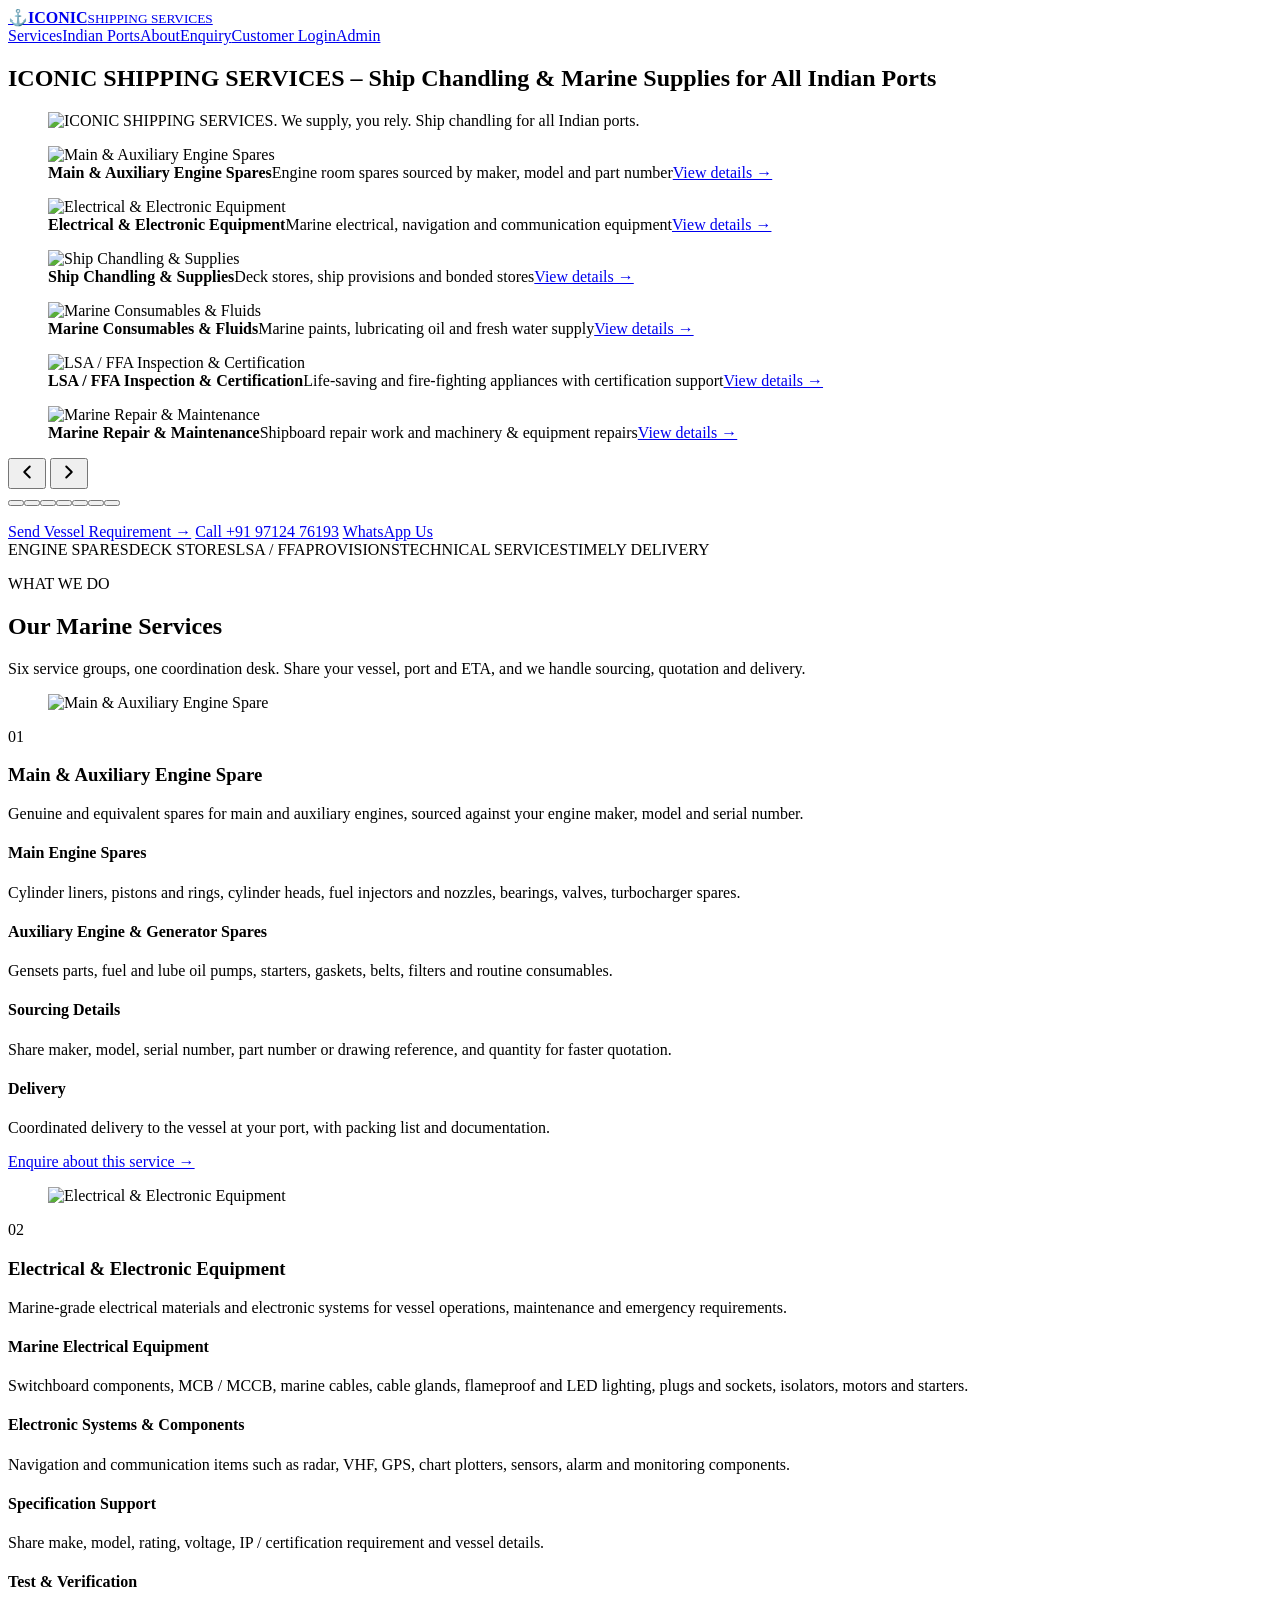
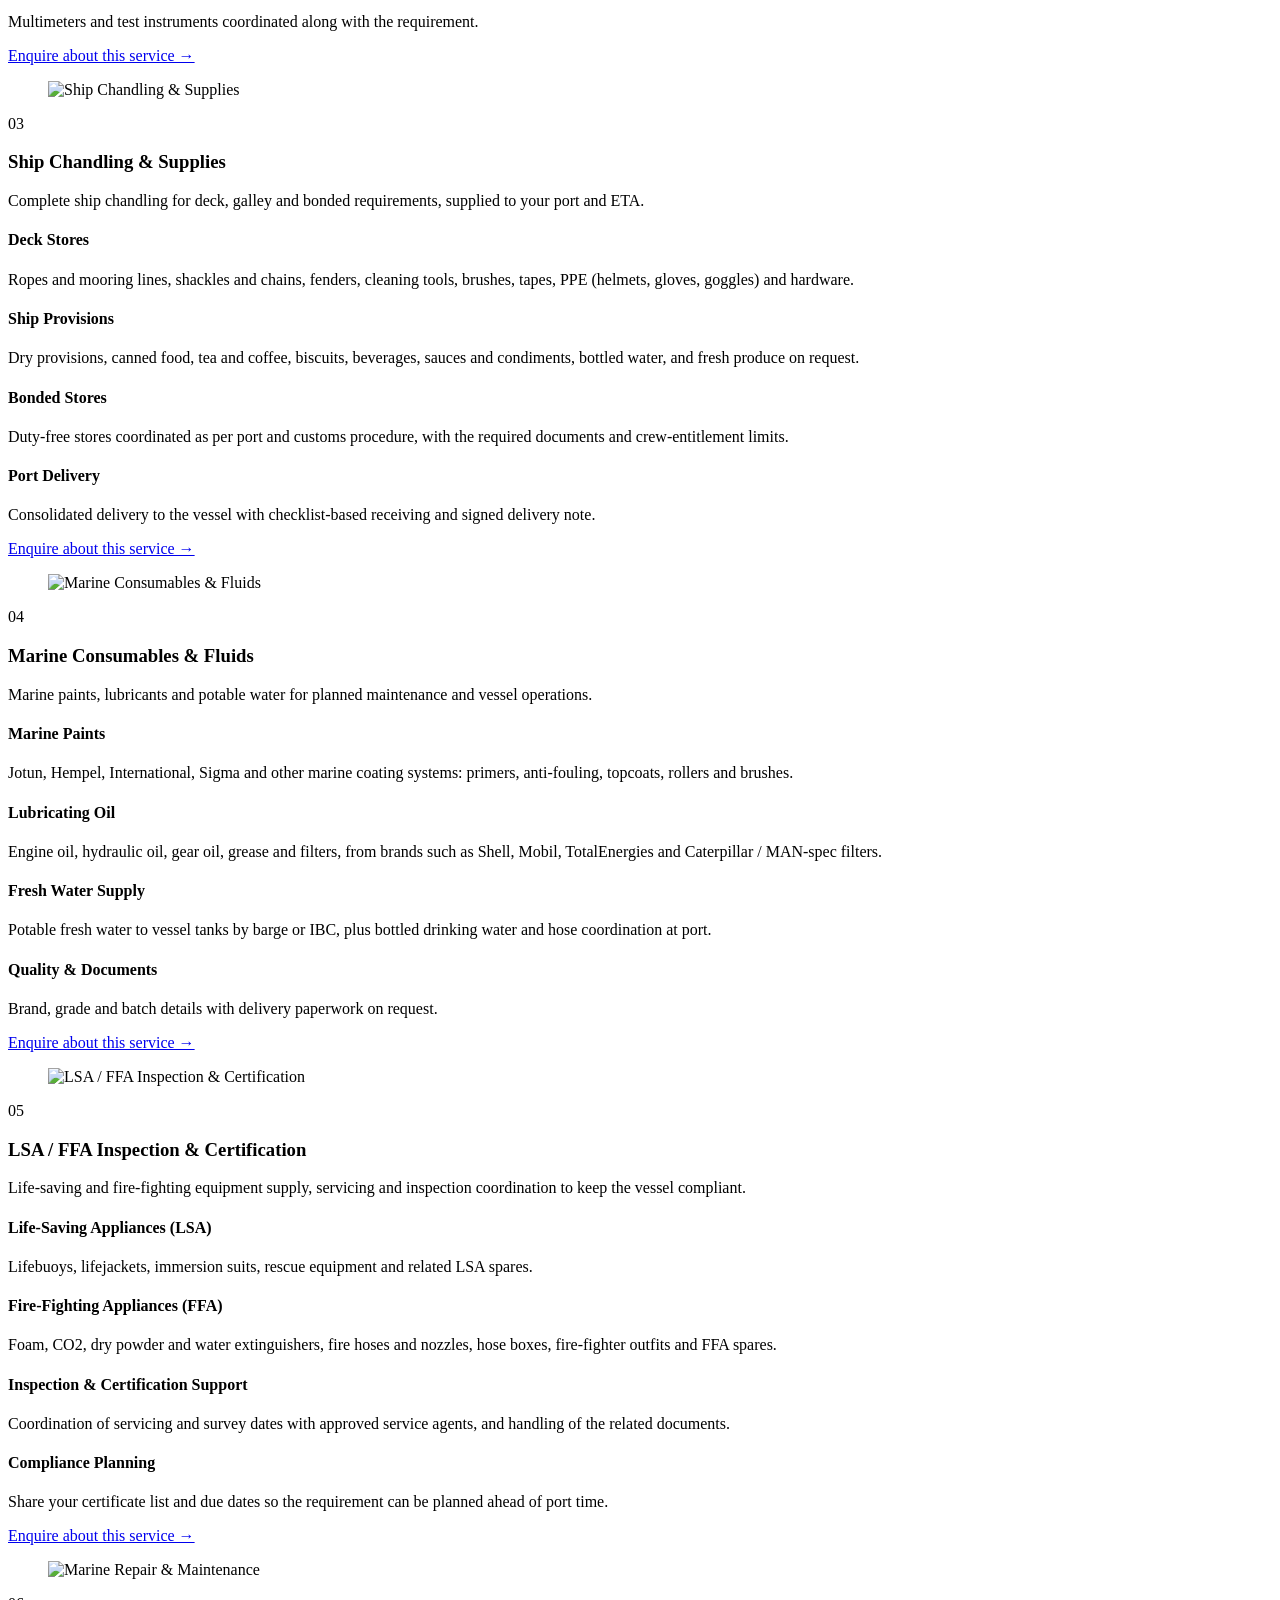
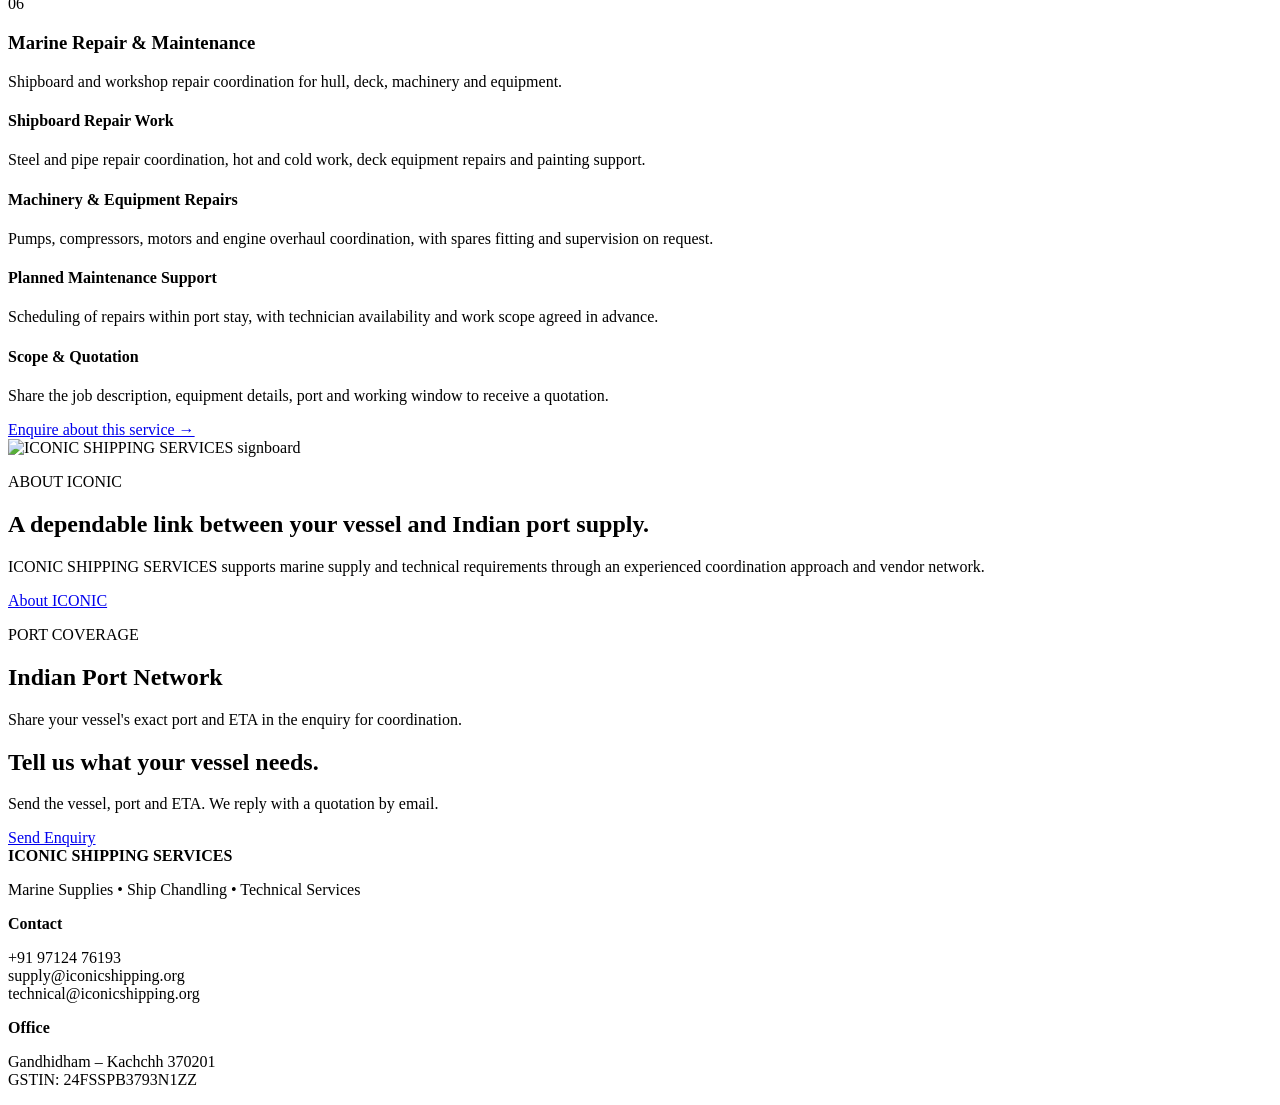
==== frontend/index.html @ f199f895 "Add files via upload" ====
<!doctype html>
<html lang="en">
<head>
<meta charset="utf-8"><meta name="viewport" content="width=device-width,initial-scale=1">
<title>ICONIC SHIPPING SERVICES | Marine Supplies & Ship Chandling</title>
<meta name="description" content="ICONIC SHIPPING SERVICES — Marine supplies, ship chandling and technical services across Indian ports.">
<link rel="stylesheet" href="/style.css">
<link rel="stylesheet" href="/extras.css">
</head>
<body>
<header class="nav solid">
<a class="brand" href="/"><span class="brand-mark">⚓</span><span><b>ICONIC</b><small>SHIPPING SERVICES</small></span></a>
<nav><a href="#services">Services</a><a href="#ports">Indian Ports</a><a href="#about">About</a><a href="/enquiry.html">Enquiry</a><a href="/login.html">Customer Login</a><a class="cta" href="/login.html?admin=1">Admin</a></nav>
</header>
<section class="hero hero-img" aria-labelledby="heroTitle">
<h1 id="heroTitle" class="sr-only">ICONIC SHIPPING SERVICES – Ship Chandling &amp; Marine Supplies for All Indian Ports</h1>
<div class="hero-slider" data-slider tabindex="0" aria-roledescription="carousel" aria-label="ICONIC services highlights">
<div class="slides"><figure class="slide poster is-active" aria-label="Slide 1 of 7"><img src="/assets/hero-iconic.jpg" width="1452" height="1083" fetchpriority="high" alt="ICONIC SHIPPING SERVICES. We supply, you rely. Ship chandling for all Indian ports."></figure><figure class="slide" aria-label="Slide 2 of 7"><img src="/assets/svc-engine-spares.jpg" width="1400" height="933" loading="lazy" alt="Main & Auxiliary Engine Spares"><figcaption><b>Main & Auxiliary Engine Spares</b><span>Engine room spares sourced by maker, model and part number</span><a href="#engine-spares">View details →</a></figcaption></figure><figure class="slide" aria-label="Slide 3 of 7"><img src="/assets/svc-electrical.jpg" width="1400" height="933" loading="lazy" alt="Electrical & Electronic Equipment"><figcaption><b>Electrical & Electronic Equipment</b><span>Marine electrical, navigation and communication equipment</span><a href="#electrical">View details →</a></figcaption></figure><figure class="slide" aria-label="Slide 4 of 7"><img src="/assets/svc-chandling.jpg" width="1400" height="933" loading="lazy" alt="Ship Chandling & Supplies"><figcaption><b>Ship Chandling & Supplies</b><span>Deck stores, ship provisions and bonded stores</span><a href="#chandling">View details →</a></figcaption></figure><figure class="slide" aria-label="Slide 5 of 7"><img src="/assets/svc-consumables.jpg" width="1400" height="933" loading="lazy" alt="Marine Consumables & Fluids"><figcaption><b>Marine Consumables & Fluids</b><span>Marine paints, lubricating oil and fresh water supply</span><a href="#consumables">View details →</a></figcaption></figure><figure class="slide" aria-label="Slide 6 of 7"><img src="/assets/svc-lsa-ffa.jpg" width="1400" height="933" loading="lazy" alt="LSA / FFA Inspection & Certification"><figcaption><b>LSA / FFA Inspection & Certification</b><span>Life-saving and fire-fighting appliances with certification support</span><a href="#lsa-ffa">View details →</a></figcaption></figure><figure class="slide" aria-label="Slide 7 of 7"><img src="/assets/svc-repair.jpg" width="1400" height="933" loading="lazy" alt="Marine Repair & Maintenance"><figcaption><b>Marine Repair & Maintenance</b><span>Shipboard repair work and machinery & equipment repairs</span><a href="#repair">View details →</a></figcaption></figure></div>
<button class="sl-btn prev" type="button" aria-label="Previous slide"><svg width="22" height="22" viewBox="0 0 24 24" fill="none" stroke="currentColor" stroke-width="2.2" stroke-linecap="round" stroke-linejoin="round" aria-hidden="true"><path d="M15 18l-6-6 6-6"/></svg></button>
<button class="sl-btn next" type="button" aria-label="Next slide"><svg width="22" height="22" viewBox="0 0 24 24" fill="none" stroke="currentColor" stroke-width="2.2" stroke-linecap="round" stroke-linejoin="round" aria-hidden="true"><path d="M9 18l6-6-6-6"/></svg></button>
</div>
<div class="dots" role="group" aria-label="Choose slide"><button class="dot" type="button" aria-label="Show slide 1" aria-current="true"></button><button class="dot" type="button" aria-label="Show slide 2"></button><button class="dot" type="button" aria-label="Show slide 3"></button><button class="dot" type="button" aria-label="Show slide 4"></button><button class="dot" type="button" aria-label="Show slide 5"></button><button class="dot" type="button" aria-label="Show slide 6"></button><button class="dot" type="button" aria-label="Show slide 7"></button></div>
<p id="slideStatus" class="sr-only" aria-live="polite"></p>
<div class="hero-cta">
<a class="btn primary" href="/enquiry.html">Send Vessel Requirement →</a>
<a class="btn glass" href="tel:+919712476193">Call +91 97124 76193</a>
<a class="btn wa-btn" data-wa-hero href="https://wa.me/919712476193" target="_blank" rel="noopener">WhatsApp Us</a>
</div>
</section>
<section class="strip"><span>ENGINE SPARES</span><span>DECK STORES</span><span>LSA / FFA</span><span>PROVISIONS</span><span>TECHNICAL SERVICES</span><span>TIMELY DELIVERY</span></section>

<section class="section" id="services">
<div class="heading"><div><p class="eyebrow">WHAT WE DO</p><h2>Our Marine <span>Services</span></h2></div><p>Six service groups, one coordination desk. Share your vessel, port and ETA, and we handle sourcing, quotation and delivery.</p></div>
<div class="svc-list">
<article class="svc" id="engine-spares">
<figure class="svc-media"><img src="/assets/svc-engine-spares.jpg" width="1400" height="933" loading="lazy" alt="Main & Auxiliary Engine Spare"></figure>
<div class="svc-body">
<p class="svc-no">01</p>
<h3>Main & Auxiliary Engine Spare</h3>
<p class="svc-intro">Genuine and equivalent spares for main and auxiliary engines, sourced against your engine maker, model and serial number.</p>
<div class="svc-items"><div class="svc-item"><h4>Main Engine Spares</h4><p>Cylinder liners, pistons and rings, cylinder heads, fuel injectors and nozzles, bearings, valves, turbocharger spares.</p></div><div class="svc-item"><h4>Auxiliary Engine & Generator Spares</h4><p>Gensets parts, fuel and lube oil pumps, starters, gaskets, belts, filters and routine consumables.</p></div><div class="svc-item"><h4>Sourcing Details</h4><p>Share maker, model, serial number, part number or drawing reference, and quantity for faster quotation.</p></div><div class="svc-item"><h4>Delivery</h4><p>Coordinated delivery to the vessel at your port, with packing list and documentation.</p></div></div>
<a class="btn primary" href="/enquiry.html">Enquire about this service →</a>
</div>
</article>
<article class="svc" id="electrical">
<figure class="svc-media"><img src="/assets/svc-electrical.jpg" width="1400" height="933" loading="lazy" alt="Electrical & Electronic Equipment"></figure>
<div class="svc-body">
<p class="svc-no">02</p>
<h3>Electrical & Electronic Equipment</h3>
<p class="svc-intro">Marine-grade electrical materials and electronic systems for vessel operations, maintenance and emergency requirements.</p>
<div class="svc-items"><div class="svc-item"><h4>Marine Electrical Equipment</h4><p>Switchboard components, MCB / MCCB, marine cables, cable glands, flameproof and LED lighting, plugs and sockets, isolators, motors and starters.</p></div><div class="svc-item"><h4>Electronic Systems & Components</h4><p>Navigation and communication items such as radar, VHF, GPS, chart plotters, sensors, alarm and monitoring components.</p></div><div class="svc-item"><h4>Specification Support</h4><p>Share make, model, rating, voltage, IP / certification requirement and vessel details.</p></div><div class="svc-item"><h4>Test & Verification</h4><p>Multimeters and test instruments coordinated along with the requirement.</p></div></div>
<a class="btn primary" href="/enquiry.html">Enquire about this service →</a>
</div>
</article>
<article class="svc" id="chandling">
<figure class="svc-media"><img src="/assets/svc-chandling.jpg" width="1400" height="933" loading="lazy" alt="Ship Chandling & Supplies"></figure>
<div class="svc-body">
<p class="svc-no">03</p>
<h3>Ship Chandling & Supplies</h3>
<p class="svc-intro">Complete ship chandling for deck, galley and bonded requirements, supplied to your port and ETA.</p>
<div class="svc-items"><div class="svc-item"><h4>Deck Stores</h4><p>Ropes and mooring lines, shackles and chains, fenders, cleaning tools, brushes, tapes, PPE (helmets, gloves, goggles) and hardware.</p></div><div class="svc-item"><h4>Ship Provisions</h4><p>Dry provisions, canned food, tea and coffee, biscuits, beverages, sauces and condiments, bottled water, and fresh produce on request.</p></div><div class="svc-item"><h4>Bonded Stores</h4><p>Duty-free stores coordinated as per port and customs procedure, with the required documents and crew-entitlement limits.</p></div><div class="svc-item"><h4>Port Delivery</h4><p>Consolidated delivery to the vessel with checklist-based receiving and signed delivery note.</p></div></div>
<a class="btn primary" href="/enquiry.html">Enquire about this service →</a>
</div>
</article>
<article class="svc" id="consumables">
<figure class="svc-media"><img src="/assets/svc-consumables.jpg" width="1400" height="933" loading="lazy" alt="Marine Consumables & Fluids"></figure>
<div class="svc-body">
<p class="svc-no">04</p>
<h3>Marine Consumables & Fluids</h3>
<p class="svc-intro">Marine paints, lubricants and potable water for planned maintenance and vessel operations.</p>
<div class="svc-items"><div class="svc-item"><h4>Marine Paints</h4><p>Jotun, Hempel, International, Sigma and other marine coating systems: primers, anti-fouling, topcoats, rollers and brushes.</p></div><div class="svc-item"><h4>Lubricating Oil</h4><p>Engine oil, hydraulic oil, gear oil, grease and filters, from brands such as Shell, Mobil, TotalEnergies and Caterpillar / MAN-spec filters.</p></div><div class="svc-item"><h4>Fresh Water Supply</h4><p>Potable fresh water to vessel tanks by barge or IBC, plus bottled drinking water and hose coordination at port.</p></div><div class="svc-item"><h4>Quality & Documents</h4><p>Brand, grade and batch details with delivery paperwork on request.</p></div></div>
<a class="btn primary" href="/enquiry.html">Enquire about this service →</a>
</div>
</article>
<article class="svc" id="lsa-ffa">
<figure class="svc-media"><img src="/assets/svc-lsa-ffa.jpg" width="1400" height="933" loading="lazy" alt="LSA / FFA Inspection & Certification"></figure>
<div class="svc-body">
<p class="svc-no">05</p>
<h3>LSA / FFA Inspection & Certification</h3>
<p class="svc-intro">Life-saving and fire-fighting equipment supply, servicing and inspection coordination to keep the vessel compliant.</p>
<div class="svc-items"><div class="svc-item"><h4>Life-Saving Appliances (LSA)</h4><p>Lifebuoys, lifejackets, immersion suits, rescue equipment and related LSA spares.</p></div><div class="svc-item"><h4>Fire-Fighting Appliances (FFA)</h4><p>Foam, CO2, dry powder and water extinguishers, fire hoses and nozzles, hose boxes, fire-fighter outfits and FFA spares.</p></div><div class="svc-item"><h4>Inspection & Certification Support</h4><p>Coordination of servicing and survey dates with approved service agents, and handling of the related documents.</p></div><div class="svc-item"><h4>Compliance Planning</h4><p>Share your certificate list and due dates so the requirement can be planned ahead of port time.</p></div></div>
<a class="btn primary" href="/enquiry.html">Enquire about this service →</a>
</div>
</article>
<article class="svc" id="repair">
<figure class="svc-media"><img src="/assets/svc-repair.jpg" width="1400" height="933" loading="lazy" alt="Marine Repair & Maintenance"></figure>
<div class="svc-body">
<p class="svc-no">06</p>
<h3>Marine Repair & Maintenance</h3>
<p class="svc-intro">Shipboard and workshop repair coordination for hull, deck, machinery and equipment.</p>
<div class="svc-items"><div class="svc-item"><h4>Shipboard Repair Work</h4><p>Steel and pipe repair coordination, hot and cold work, deck equipment repairs and painting support.</p></div><div class="svc-item"><h4>Machinery & Equipment Repairs</h4><p>Pumps, compressors, motors and engine overhaul coordination, with spares fitting and supervision on request.</p></div><div class="svc-item"><h4>Planned Maintenance Support</h4><p>Scheduling of repairs within port stay, with technician availability and work scope agreed in advance.</p></div><div class="svc-item"><h4>Scope & Quotation</h4><p>Share the job description, equipment details, port and working window to receive a quotation.</p></div></div>
<a class="btn primary" href="/enquiry.html">Enquire about this service →</a>
</div>
</article>
</div>
</section>

<section class="split" id="about"><div class="banner"><img src="/assets/iconic-sign.jpg" alt="ICONIC SHIPPING SERVICES signboard" loading="lazy"></div><div><p class="eyebrow">ABOUT ICONIC</p><h2>A dependable link between your vessel and <span>Indian port supply.</span></h2><p>ICONIC SHIPPING SERVICES supports marine supply and technical requirements through an experienced coordination approach and vendor network.</p><a class="btn primary" href="/about.html">About ICONIC</a></div></section>

<section class="section dark" id="ports"><div class="heading"><div><p class="eyebrow">PORT COVERAGE</p><h2>Indian Port <span>Network</span></h2></div><p>Share your vessel's exact port and ETA in the enquiry for coordination.</p></div><div class="ports" id="portsGrid"></div></section>

<section class="section"><div class="ctaband"><div><h2>Tell us what your vessel needs.</h2><p>Send the vessel, port and ETA. We reply with a quotation by email.</p></div><a class="btn primary" href="/enquiry.html">Send Enquiry</a></div></section>

<footer><div><b>ICONIC SHIPPING SERVICES</b><p>Marine Supplies • Ship Chandling • Technical Services</p></div><div><b>Contact</b><p>+91 97124 76193<br>supply@iconicshipping.org<br>technical@iconicshipping.org</p></div><div><b>Office</b><p>Gandhidham – Kachchh 370201<br>GSTIN: 24FSSPB3793N1ZZ</p></div></footer>
<script src="/config.js"></script><script src="/ports.js"></script><script src="/layout.js"></script><script src="/app.js"></script><script src="/home.js"></script><script src="/fx.js"></script>
</body></html>
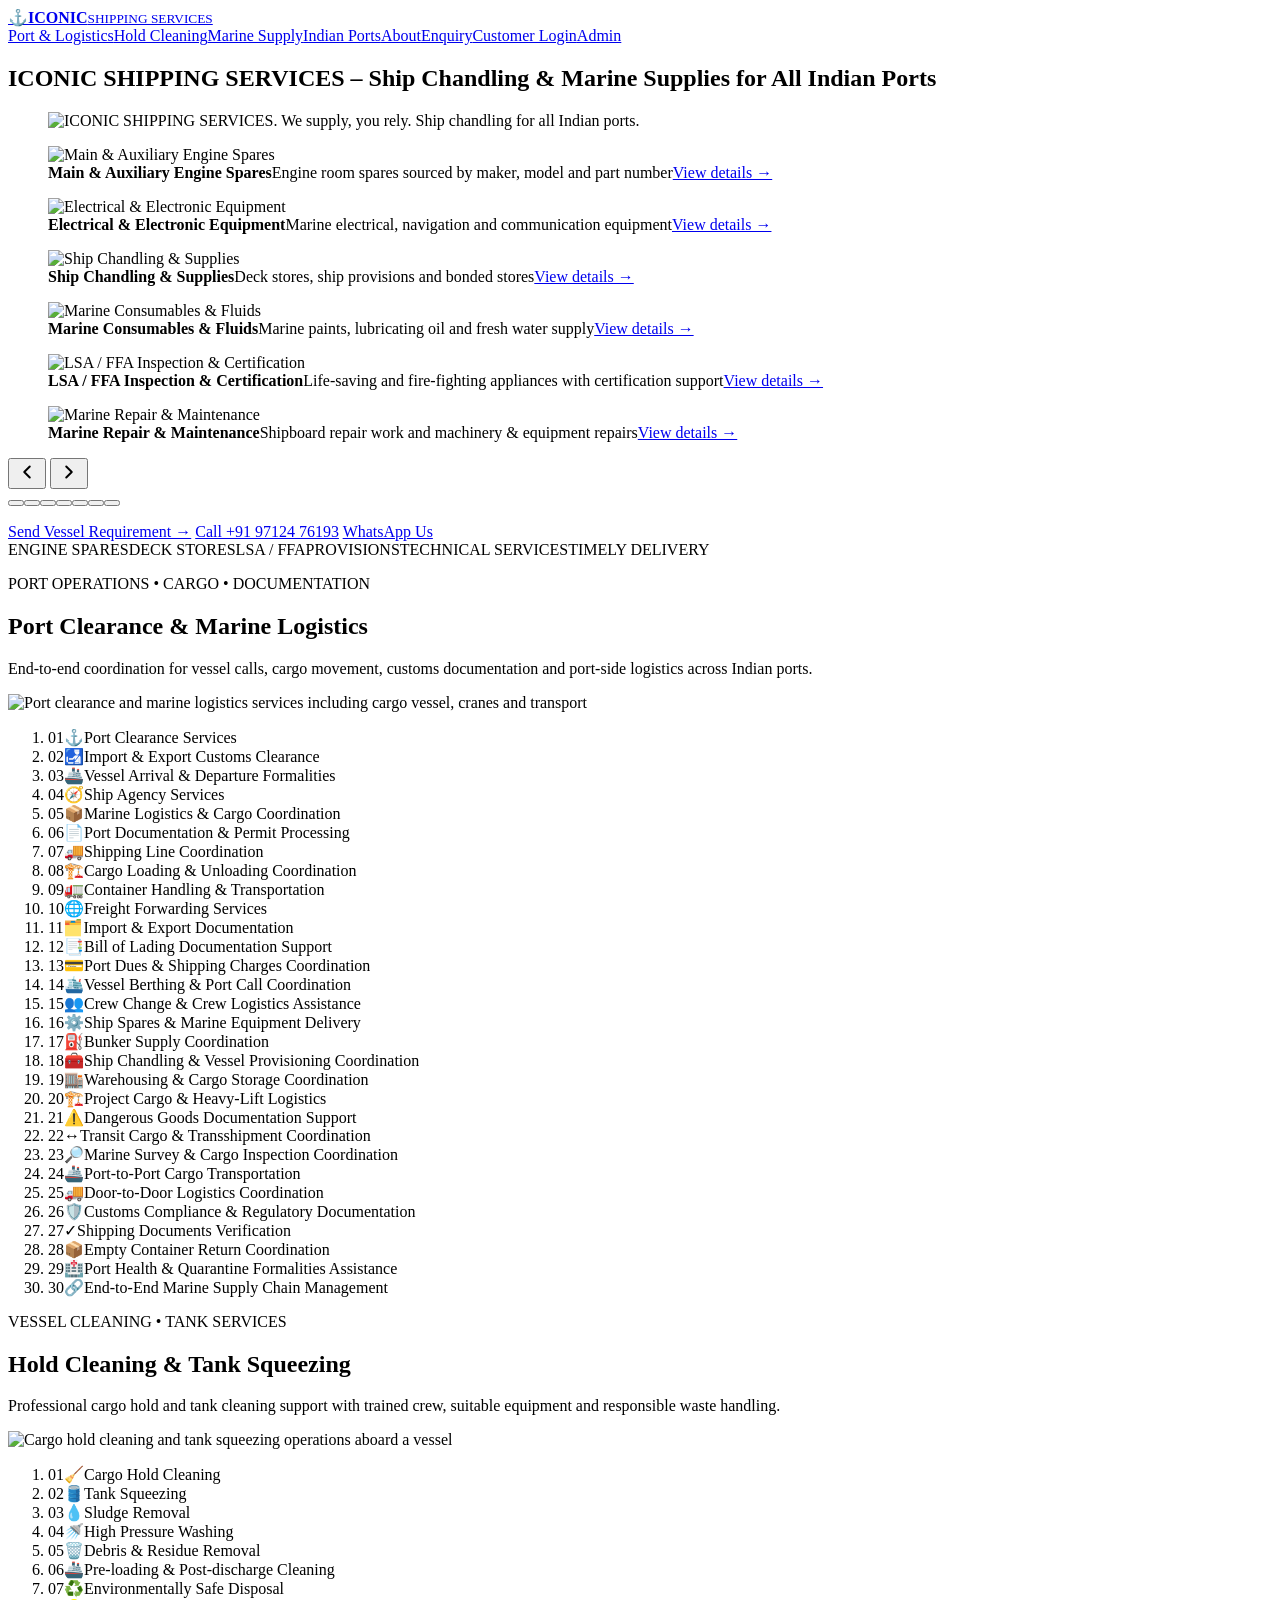
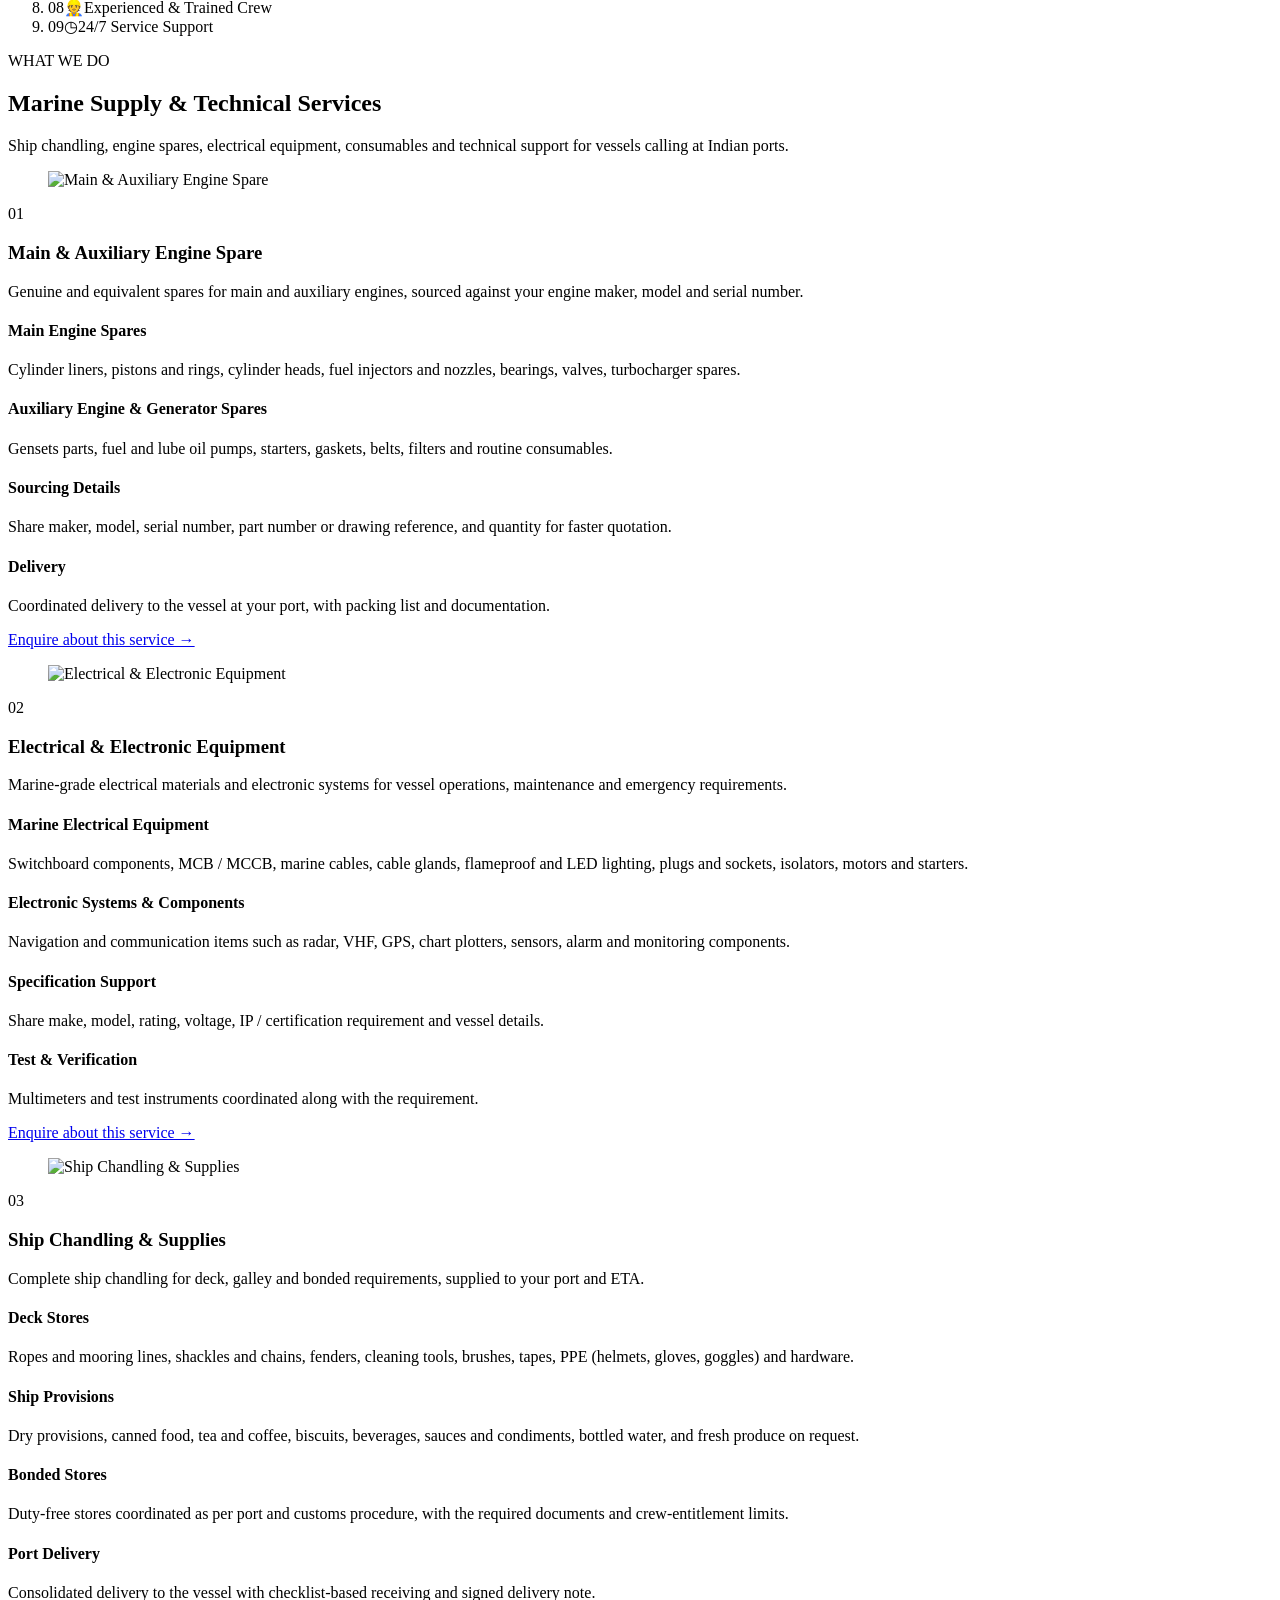
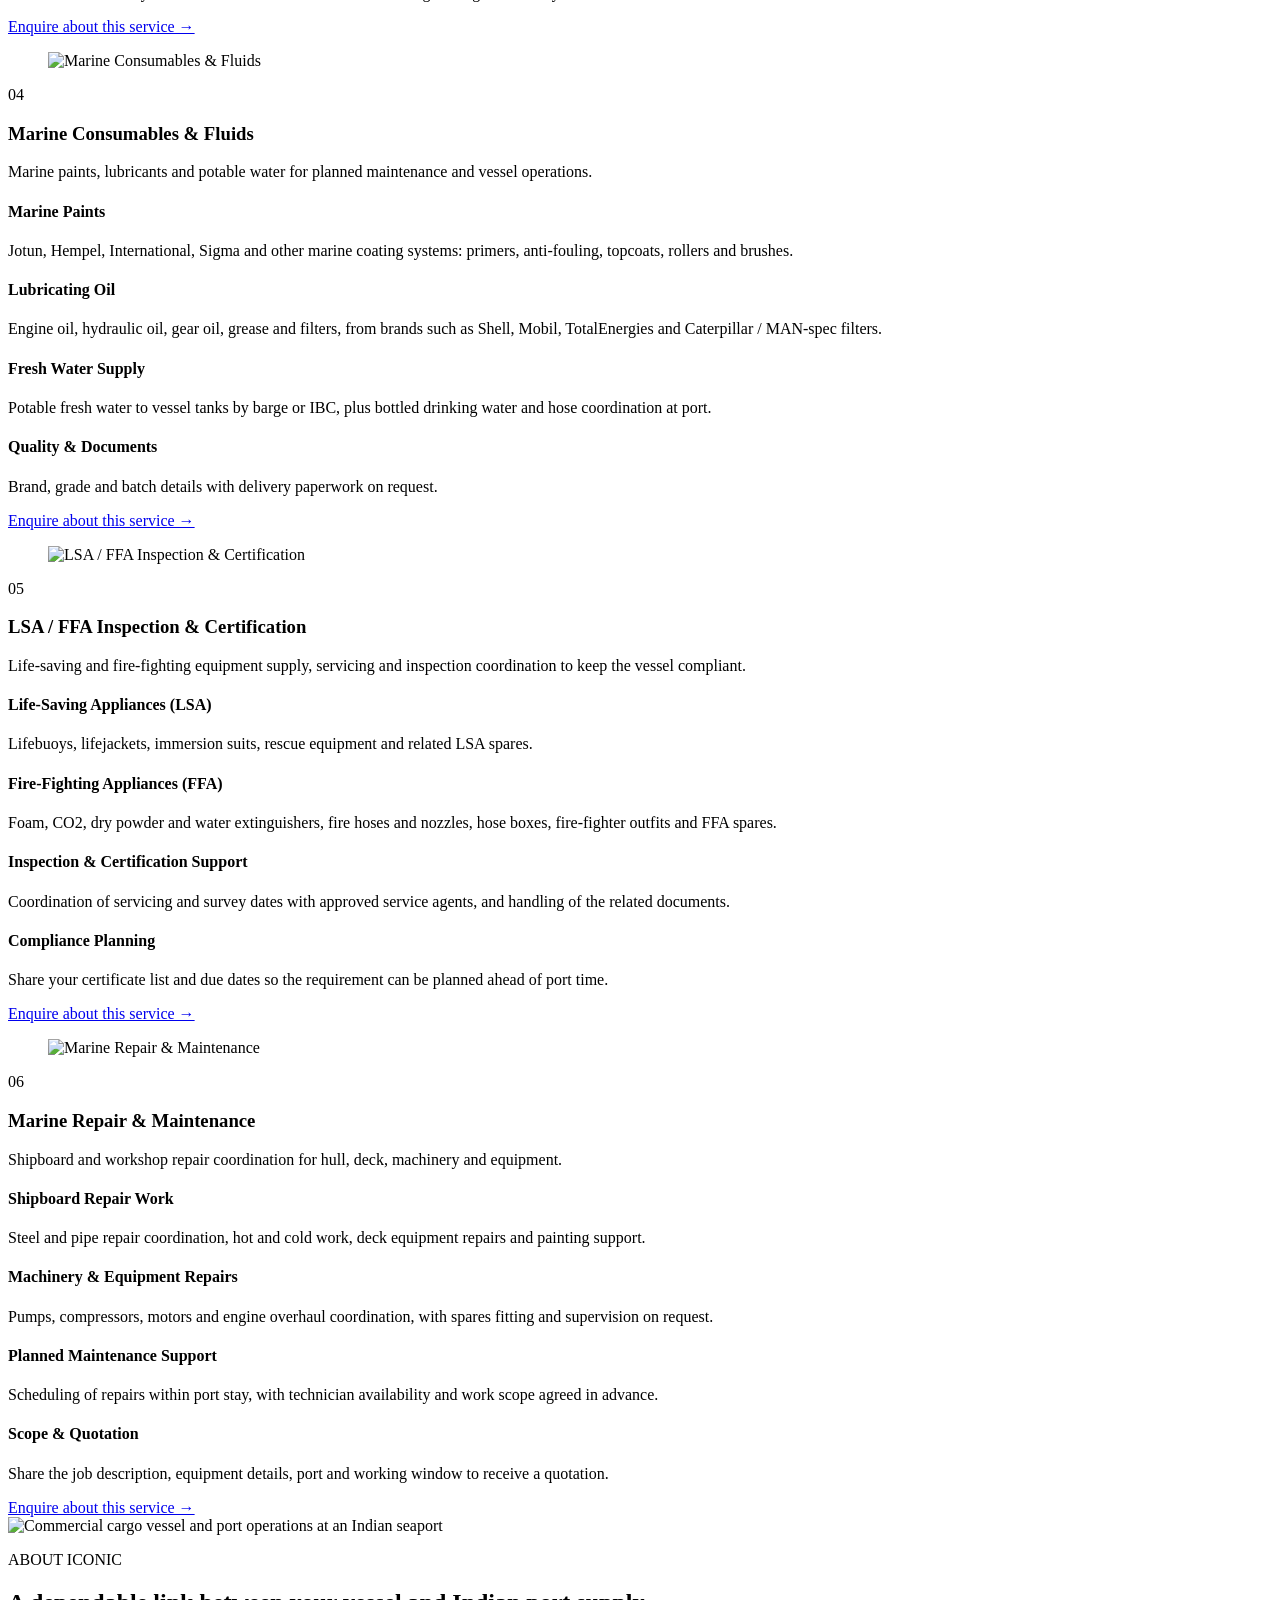
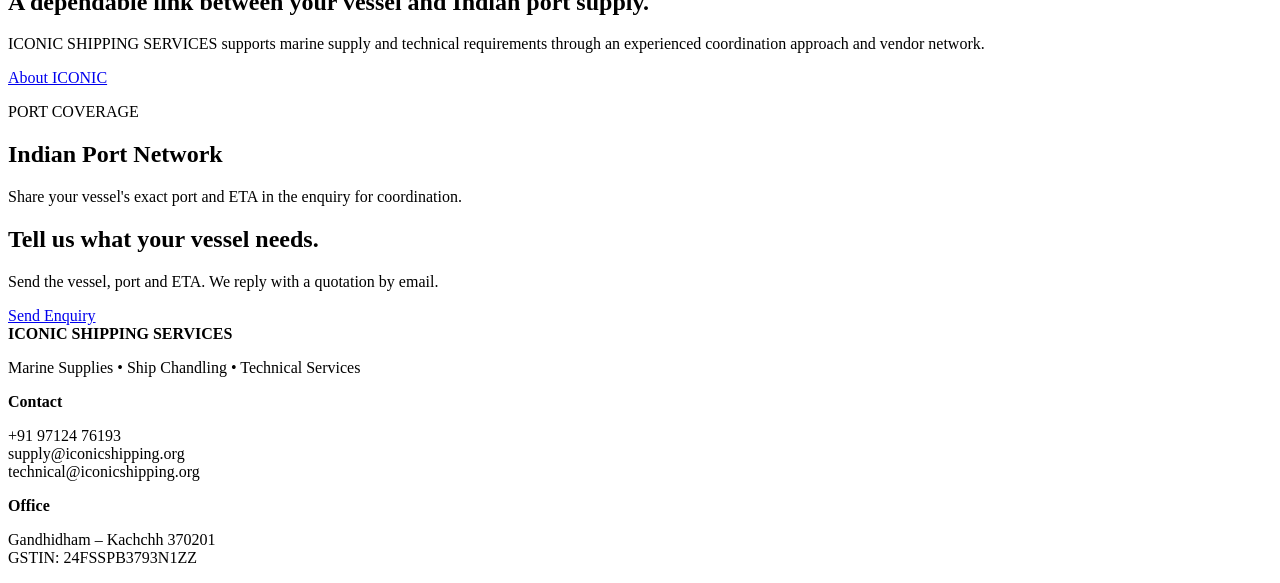
==== commit 49d4f4b8: "Add files via upload" ====
--- a/frontend/index.html
+++ b/frontend/index.html
@@ -2,15 +2,15 @@
 <html lang="en">
 <head>
 <meta charset="utf-8"><meta name="viewport" content="width=device-width,initial-scale=1">
-<title>ICONIC SHIPPING SERVICES | Marine Supplies & Ship Chandling</title>
-<meta name="description" content="ICONIC SHIPPING SERVICES — Marine supplies, ship chandling and technical services across Indian ports.">
+<title>ICONIC SHIPPING SERVICES | Port Clearance, Marine Logistics & Hold Cleaning</title>
+<meta name="description" content="ICONIC SHIPPING SERVICES — Port clearance, marine logistics, hold cleaning, tank squeezing and marine supply services across Indian ports.">
 <link rel="stylesheet" href="/style.css">
 <link rel="stylesheet" href="/extras.css">
 </head>
 <body>
 <header class="nav solid">
 <a class="brand" href="/"><span class="brand-mark">⚓</span><span><b>ICONIC</b><small>SHIPPING SERVICES</small></span></a>
-<nav><a href="#services">Services</a><a href="#ports">Indian Ports</a><a href="#about">About</a><a href="/enquiry.html">Enquiry</a><a href="/login.html">Customer Login</a><a class="cta" href="/login.html?admin=1">Admin</a></nav>
+<nav><a href="#port-clearance">Port & Logistics</a><a href="#hold-cleaning">Hold Cleaning</a><a href="#services">Marine Supply</a><a href="#ports">Indian Ports</a><a href="#about">About</a><a href="/enquiry.html">Enquiry</a><a href="/login.html">Customer Login</a><a class="cta" href="/login.html?admin=1">Admin</a></nav>
 </header>
 <section class="hero hero-img" aria-labelledby="heroTitle">
 <h1 id="heroTitle" class="sr-only">ICONIC SHIPPING SERVICES – Ship Chandling &amp; Marine Supplies for All Indian Ports</h1>
@@ -29,8 +29,56 @@
 </section>
 <section class="strip"><span>ENGINE SPARES</span><span>DECK STORES</span><span>LSA / FFA</span><span>PROVISIONS</span><span>TECHNICAL SERVICES</span><span>TIMELY DELIVERY</span></section>
 
+<section class="section port-logistics-section" id="port-clearance">
+  <div class="heading"><div><p class="eyebrow">PORT OPERATIONS • CARGO • DOCUMENTATION</p><h2>Port Clearance & <span>Marine Logistics</span></h2></div><p>End-to-end coordination for vessel calls, cargo movement, customs documentation and port-side logistics across Indian ports.</p></div>
+  <div class="service-feature-image"><img src="/assets/port-clearance-services.png" alt="Port clearance and marine logistics services including cargo vessel, cranes and transport" loading="lazy"></div>
+  <ol class="service-directory port-directory"><li><span class="service-index">01</span><span class="service-icon" aria-hidden="true">⚓</span><span>Port Clearance Services</span></li>
+<li><span class="service-index">02</span><span class="service-icon" aria-hidden="true">🛃</span><span>Import & Export Customs Clearance</span></li>
+<li><span class="service-index">03</span><span class="service-icon" aria-hidden="true">🚢</span><span>Vessel Arrival & Departure Formalities</span></li>
+<li><span class="service-index">04</span><span class="service-icon" aria-hidden="true">🧭</span><span>Ship Agency Services</span></li>
+<li><span class="service-index">05</span><span class="service-icon" aria-hidden="true">📦</span><span>Marine Logistics & Cargo Coordination</span></li>
+<li><span class="service-index">06</span><span class="service-icon" aria-hidden="true">📄</span><span>Port Documentation & Permit Processing</span></li>
+<li><span class="service-index">07</span><span class="service-icon" aria-hidden="true">🚚</span><span>Shipping Line Coordination</span></li>
+<li><span class="service-index">08</span><span class="service-icon" aria-hidden="true">🏗️</span><span>Cargo Loading & Unloading Coordination</span></li>
+<li><span class="service-index">09</span><span class="service-icon" aria-hidden="true">🚛</span><span>Container Handling & Transportation</span></li>
+<li><span class="service-index">10</span><span class="service-icon" aria-hidden="true">🌐</span><span>Freight Forwarding Services</span></li>
+<li><span class="service-index">11</span><span class="service-icon" aria-hidden="true">🗂️</span><span>Import & Export Documentation</span></li>
+<li><span class="service-index">12</span><span class="service-icon" aria-hidden="true">📑</span><span>Bill of Lading Documentation Support</span></li>
+<li><span class="service-index">13</span><span class="service-icon" aria-hidden="true">💳</span><span>Port Dues & Shipping Charges Coordination</span></li>
+<li><span class="service-index">14</span><span class="service-icon" aria-hidden="true">🛳️</span><span>Vessel Berthing & Port Call Coordination</span></li>
+<li><span class="service-index">15</span><span class="service-icon" aria-hidden="true">👥</span><span>Crew Change & Crew Logistics Assistance</span></li>
+<li><span class="service-index">16</span><span class="service-icon" aria-hidden="true">⚙️</span><span>Ship Spares & Marine Equipment Delivery</span></li>
+<li><span class="service-index">17</span><span class="service-icon" aria-hidden="true">⛽</span><span>Bunker Supply Coordination</span></li>
+<li><span class="service-index">18</span><span class="service-icon" aria-hidden="true">🧰</span><span>Ship Chandling & Vessel Provisioning Coordination</span></li>
+<li><span class="service-index">19</span><span class="service-icon" aria-hidden="true">🏬</span><span>Warehousing & Cargo Storage Coordination</span></li>
+<li><span class="service-index">20</span><span class="service-icon" aria-hidden="true">🏗️</span><span>Project Cargo & Heavy-Lift Logistics</span></li>
+<li><span class="service-index">21</span><span class="service-icon" aria-hidden="true">⚠️</span><span>Dangerous Goods Documentation Support</span></li>
+<li><span class="service-index">22</span><span class="service-icon" aria-hidden="true">↔️</span><span>Transit Cargo & Transshipment Coordination</span></li>
+<li><span class="service-index">23</span><span class="service-icon" aria-hidden="true">🔎</span><span>Marine Survey & Cargo Inspection Coordination</span></li>
+<li><span class="service-index">24</span><span class="service-icon" aria-hidden="true">🚢</span><span>Port-to-Port Cargo Transportation</span></li>
+<li><span class="service-index">25</span><span class="service-icon" aria-hidden="true">🚚</span><span>Door-to-Door Logistics Coordination</span></li>
+<li><span class="service-index">26</span><span class="service-icon" aria-hidden="true">🛡️</span><span>Customs Compliance & Regulatory Documentation</span></li>
+<li><span class="service-index">27</span><span class="service-icon" aria-hidden="true">✓</span><span>Shipping Documents Verification</span></li>
+<li><span class="service-index">28</span><span class="service-icon" aria-hidden="true">📦</span><span>Empty Container Return Coordination</span></li>
+<li><span class="service-index">29</span><span class="service-icon" aria-hidden="true">🏥</span><span>Port Health & Quarantine Formalities Assistance</span></li>
+<li><span class="service-index">30</span><span class="service-icon" aria-hidden="true">🔗</span><span>End-to-End Marine Supply Chain Management</span></li></ol>
+</section>
+<section class="section hold-section" id="hold-cleaning">
+  <div class="heading"><div><p class="eyebrow">VESSEL CLEANING • TANK SERVICES</p><h2>Hold Cleaning & <span>Tank Squeezing</span></h2></div><p>Professional cargo hold and tank cleaning support with trained crew, suitable equipment and responsible waste handling.</p></div>
+  <div class="service-feature-image hold-feature-image"><img src="/assets/hold-cleaning-services.png" alt="Cargo hold cleaning and tank squeezing operations aboard a vessel" loading="lazy"></div>
+  <ol class="service-directory hold-directory"><li><span class="service-index">01</span><span class="service-icon" aria-hidden="true">🧹</span><span>Cargo Hold Cleaning</span></li>
+<li><span class="service-index">02</span><span class="service-icon" aria-hidden="true">🛢️</span><span>Tank Squeezing</span></li>
+<li><span class="service-index">03</span><span class="service-icon" aria-hidden="true">💧</span><span>Sludge Removal</span></li>
+<li><span class="service-index">04</span><span class="service-icon" aria-hidden="true">🚿</span><span>High Pressure Washing</span></li>
+<li><span class="service-index">05</span><span class="service-icon" aria-hidden="true">🗑️</span><span>Debris & Residue Removal</span></li>
+<li><span class="service-index">06</span><span class="service-icon" aria-hidden="true">🚢</span><span>Pre-loading & Post-discharge Cleaning</span></li>
+<li><span class="service-index">07</span><span class="service-icon" aria-hidden="true">♻️</span><span>Environmentally Safe Disposal</span></li>
+<li><span class="service-index">08</span><span class="service-icon" aria-hidden="true">👷</span><span>Experienced & Trained Crew</span></li>
+<li><span class="service-index">09</span><span class="service-icon" aria-hidden="true">◷</span><span>24/7 Service Support</span></li></ol>
+</section>
+
 <section class="section" id="services">
-<div class="heading"><div><p class="eyebrow">WHAT WE DO</p><h2>Our Marine <span>Services</span></h2></div><p>Six service groups, one coordination desk. Share your vessel, port and ETA, and we handle sourcing, quotation and delivery.</p></div>
+<div class="heading"><div><p class="eyebrow">WHAT WE DO</p><h2>Marine Supply & <span>Technical Services</span></h2></div><p>Ship chandling, engine spares, electrical equipment, consumables and technical support for vessels calling at Indian ports.</p></div>
 <div class="svc-list">
 <article class="svc" id="engine-spares">
 <figure class="svc-media"><img src="/assets/svc-engine-spares.jpg" width="1400" height="933" loading="lazy" alt="Main & Auxiliary Engine Spare"></figure>
@@ -95,12 +143,12 @@
 </div>
 </section>
 
-<section class="split" id="about"><div class="banner"><img src="/assets/iconic-sign.jpg" alt="ICONIC SHIPPING SERVICES signboard" loading="lazy"></div><div><p class="eyebrow">ABOUT ICONIC</p><h2>A dependable link between your vessel and <span>Indian port supply.</span></h2><p>ICONIC SHIPPING SERVICES supports marine supply and technical requirements through an experienced coordination approach and vendor network.</p><a class="btn primary" href="/about.html">About ICONIC</a></div></section>
+<section class="split" id="about"><div class="banner"><img src="/assets/port-photo.jpg" alt="Commercial cargo vessel and port operations at an Indian seaport" loading="lazy"></div><div><p class="eyebrow">ABOUT ICONIC</p><h2>A dependable link between your vessel and <span>Indian port supply.</span></h2><p>ICONIC SHIPPING SERVICES supports marine supply and technical requirements through an experienced coordination approach and vendor network.</p><a class="btn primary" href="/about.html">About ICONIC</a></div></section>
 
 <section class="section dark" id="ports"><div class="heading"><div><p class="eyebrow">PORT COVERAGE</p><h2>Indian Port <span>Network</span></h2></div><p>Share your vessel's exact port and ETA in the enquiry for coordination.</p></div><div class="ports" id="portsGrid"></div></section>
 
 <section class="section"><div class="ctaband"><div><h2>Tell us what your vessel needs.</h2><p>Send the vessel, port and ETA. We reply with a quotation by email.</p></div><a class="btn primary" href="/enquiry.html">Send Enquiry</a></div></section>
 
 <footer><div><b>ICONIC SHIPPING SERVICES</b><p>Marine Supplies • Ship Chandling • Technical Services</p></div><div><b>Contact</b><p>+91 97124 76193<br>supply@iconicshipping.org<br>technical@iconicshipping.org</p></div><div><b>Office</b><p>Gandhidham – Kachchh 370201<br>GSTIN: 24FSSPB3793N1ZZ</p></div></footer>
-<script src="/config.js"></script><script src="/ports.js"></script><script src="/layout.js"></script><script src="/app.js"></script><script src="/home.js"></script><script src="/fx.js"></script>
+<script src="/config.js"></script><script src="/ports.js"></script><script src="/layout.js"></script><script src="/app.js"></script><script src="/home.js"></script><script src="/fx.js"></script><script src="/scroll-reveal.js" defer></script>
 </body></html>
